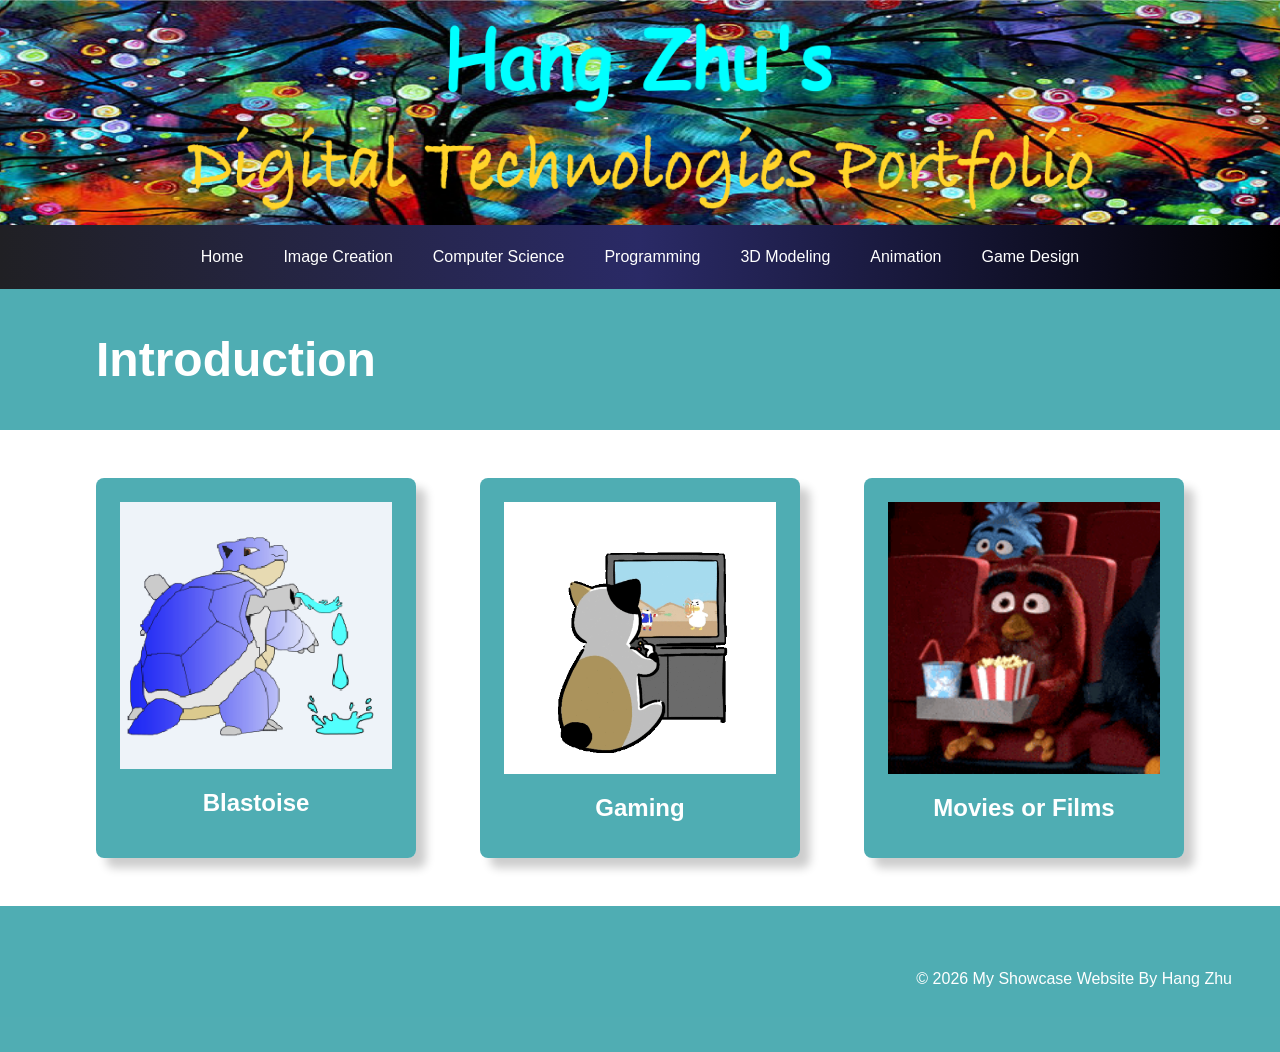
==== index.html @ ba8020f9 "Favicon" ====
<!DOCTYPE html>
<html lang="en">

<head>
    <meta charset="UTF-8">
    <meta name="viewport" content="width=device-width, initial-scale=1.0">
    <link rel="stylesheet" href="style.css">
    <link rel="icon" type="image/png" href="images/Hang Zhu favicon.png">
    <title>Hang's Year 10 Website Portfolio</title>
</head>
<!-- This is the main body of the website- ALL your content goes AFTER the <body> tag and before the </body> tag -->
<body>

    <!-- The Hero Section -------------------------------------------------------------------------------------- -->
    <section class="hero">

    </section>
<!-- Navigation Bar -->
<nav class="navbar">
    <ul class="nav-links">
        <li><a href="./index.html">Home</a></li>
        <li><a href="./image.html">Image Creation</a></li>
        <li><a href="./computerscience.html">Computer Science</a></li>
        <li><a href="./programming.html">Programming</a></li>
        <li><a href="./3d.html">3D Modeling</a></li>
        <li><a href="./animation.html">Animation</a></li>
        <li><a href="./game.html">Game Design</a></li>
    </ul>
</nav>

<!-- Topic one ------------------------------------------------------------------------------------------------- -->
    <!-- The First Topic Section -->
    <section class="topic">
        <!-- the topic title a big bar with text in it -->
        <div class="topic-title">
            <h1>Introduction</h1>
        </div>
        <!-- now a three column grid of images -->
        <div class="topic-content">
            <!-- one "card" which includes an image with a text below it -->
            <div class="topic-card">
                <img src="images/Pokemon 3.png" alt="Pokémon">
                <h2 class="topic-card-text">Blastoise</h2>
            </div>
            <div class="topic-card">
                <img src="images/Gaming.gif" alt="Rocket">
                <h2 class="topic-card-text">Gaming</h2>
            </div>
            <div class="topic-card">
                <img src="images/Movie.gif" alt="change this too!">
                <h2 class="topic-card-text">Movies or Films</h2>
            </div>
        </div>
    </section>
<!-- End of topic one------------------------------------------------------------------------------------------ -->

<!-- Copy and paste the section from above to make your next section -->



    <!-- A Simple Website Footer ------------------------------------------------------------------------------ -->
    <footer class="footer">
        <p>&copy; 2026 My Showcase Website By Hang Zhu</p>
    </footer>

<!-- The end of the whole page- no more content after this! -->
</body>
</html>
---- style.css ----
/* A simple css reset */
body,
html {
    margin: 0;
    padding: 0;
    height: 100%;
    /* The Font Family- Really important!! */
    font-family: Arial, sans-serif;
    box-sizing: border-box;
}

/* reset for images to ensure they ar 100% of the parent container width */
img {
    width: 100%;
}

/* reset for videos to ensure they match image format */
video {
    width: 100%;
    display: block;
}

/* The hero section styling- use your OWN Hero Image URL here */
.hero {
    background-image: url('images/WebsiteHeader.png');
    height: 25vh;
    background-size: cover;
    background-position: center;
    display: flex;
    justify-content: center;
    align-items: center;
    color: white;
    text-align: center;
    position: relative;
}

/* BIG text styling for the hero section text */
.hero-text {
    font-size: 4em;
    font-weight: bold;
}

/* nice big font on a banner style background */
.topic-title{
    color: white;
    font-size: 2em;
    padding: 0.1em 3em;
    background-color: rgba(7, 139, 148, 0.705);
}

/* Three column grid with a nice big gap */
.topic-content{
    display: grid;
    grid-template-columns: repeat(3, 1fr);
    gap: 4em;
    /* bring the whole section in off the sides of the page */
    width: 85%;
    /* top margin of 3em and center right/left */
    margin: 3em auto;
}

/* Styling for the individual topic cards rounded edges background color and a drop shadow */
.topic-card{
    background-color: rgba(7, 139, 148, 0.705);
    color: white;
    padding: 1.5em;
    border-radius: 0.5em;
    box-shadow: 10px 10px 10px rgba(0, 0, 0, 0.2);
}

.topic-card img {
    width: 100%;
    height: auto;
    max-height: 280px;
    object-fit: cover;
    display: block;
    margin-bottom: 1em;
}

/* Styling for the topic card titles */
.topic-card-text{
    font-size: 1.5em;
    margin-bottom: 0.5em;
    /* center align text */
    text-align: center;
}


/* Styling for a footer section to take a bit of spcae at the bottom of the page */
.footer{
    background-color: rgba(7, 139, 148, 0.705);
    color: white;
    text-align: right;
    padding: 3em 3em;
}

/* ========================= Navigation Bar ========================= */
.navbar {
    background: linear-gradient(to right, #202024, #2a2a66, #000000);
    padding: 15px 0;
    text-align: center;
    position: sticky;
    top: 0;
    z-index: 1000;
    width: 100%;
}

.nav-links {
    list-style: none;
    padding: 0;
    margin: 0;
    display: flex;
    justify-content: center;
    flex-wrap: wrap;
    gap: 10px;
}

.nav-links li {
    display: inline-block;
}

.nav-links a {
    display: inline-block;   /* <- this ensures the link takes up space */
    text-decoration: none;
    color: white;
    font-size: 16px;
    padding: 8px 15px;       /* makes it easier to click and visible */
    border-radius: 5px;
    transition: background 0.3s, color 0.3s;
    cursor: pointer;
}

.nav-links a:hover {
    background-color: #2a2a66;
    color: white;             /* text stays visible on hover */
}
/* Existing CSS above */

/* Video styling */
.video-demo {
    width: 100%;
    max-width: 1920px;
    aspect-ratio: 16 / 9;
    height: auto;
    display: block;
}

/* Make the 3D modeling video card larger in the grid */
.video-card {
    grid-column: span 2;
}

@media (max-width: 900px) {
    .topic-content {
        grid-template-columns: 1fr;
        width: 90%;
    }

    .video-card {
        grid-column: auto;
    }
}
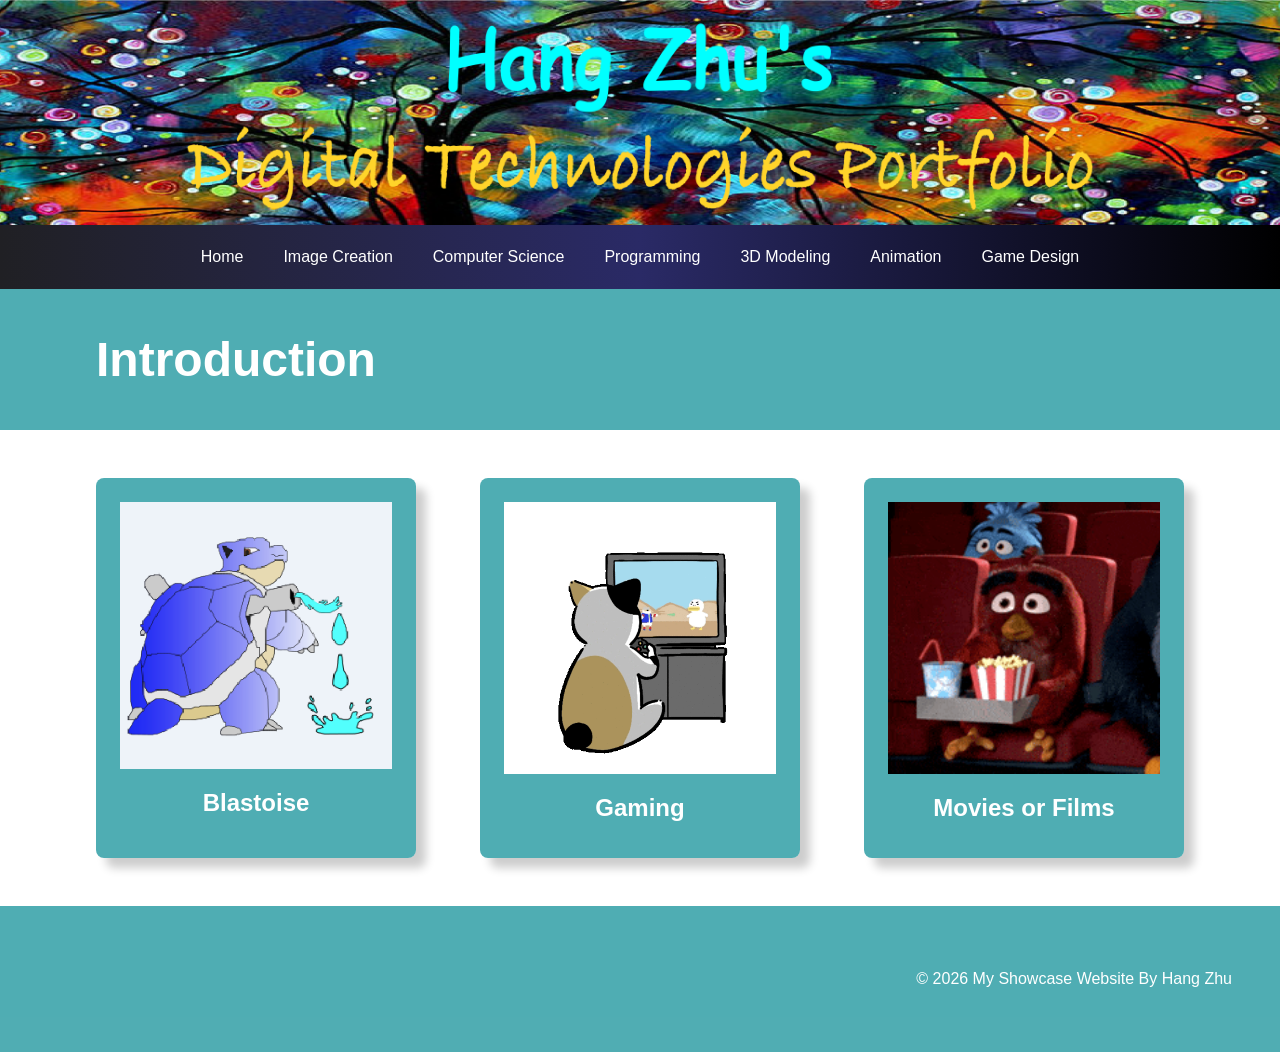
==== commit 6cb3e7f1: "Favicon" ====
--- a/index.html
+++ b/index.html
@@ -5,7 +5,7 @@
     <meta charset="UTF-8">
     <meta name="viewport" content="width=device-width, initial-scale=1.0">
     <link rel="stylesheet" href="style.css">
-    <link rel="icon" type="image/png" href="images/Hang Zhu favicon.png">
+    <link rel="icon" type="image/png" href="images/Hang Zhu Favicon.png">
     <title>Hang's Year 10 Website Portfolio</title>
 </head>
 <!-- This is the main body of the website- ALL your content goes AFTER the <body> tag and before the </body> tag -->
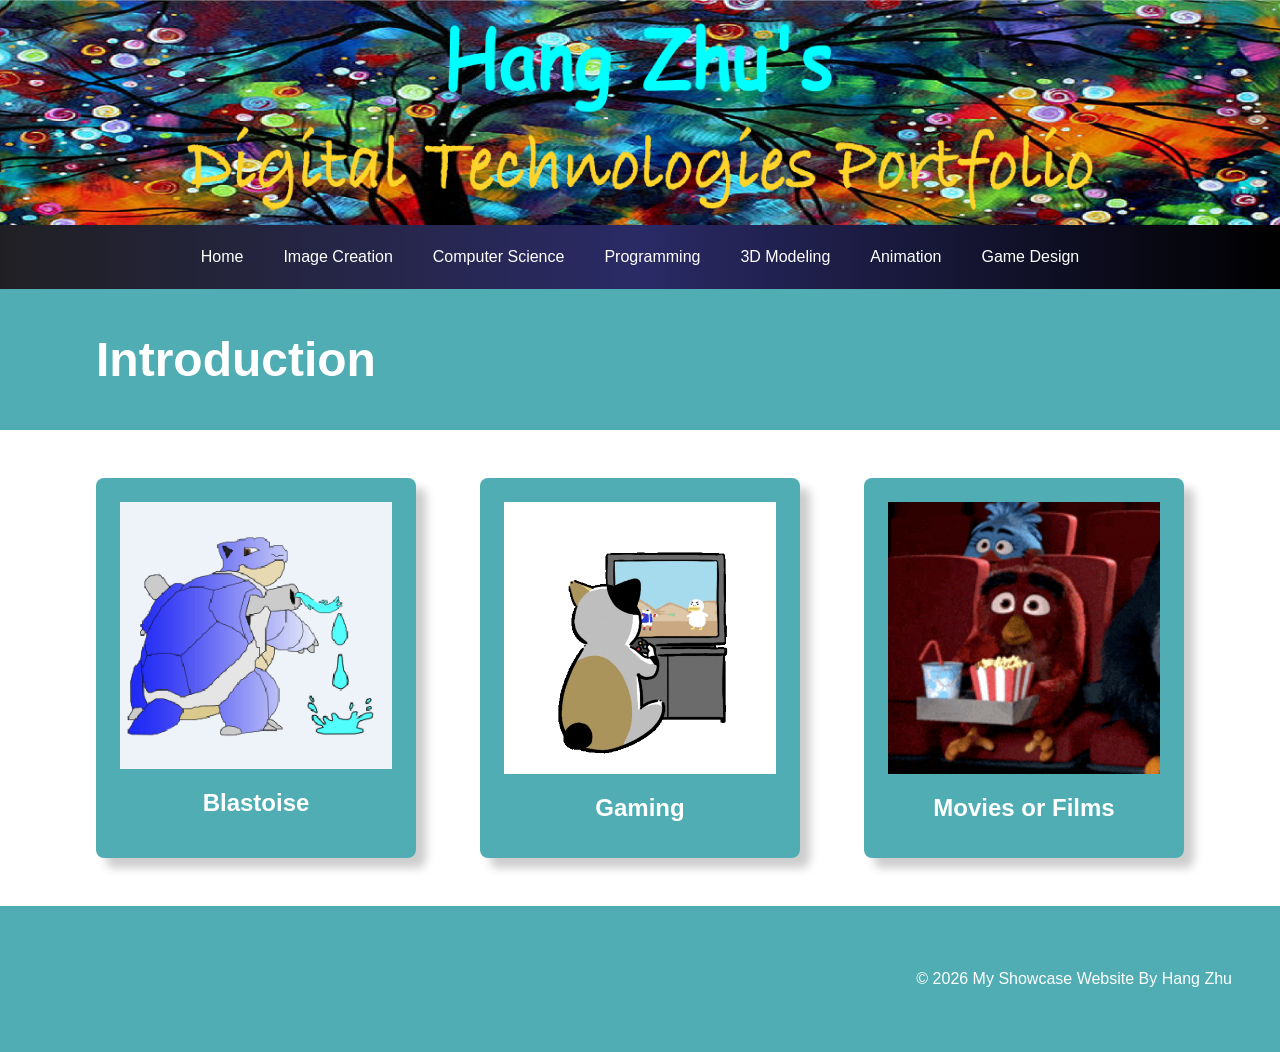
==== commit de0d4c68: "Font" ====
--- a/index.html
+++ b/index.html
@@ -5,7 +5,10 @@
     <meta charset="UTF-8">
     <meta name="viewport" content="width=device-width, initial-scale=1.0">
     <link rel="stylesheet" href="style.css">
-    <link rel="icon" type="image/png" href="images/Hang Zhu Favicon.png">
+    <link rel="icon" type="image/png" href="images/Hang Zhu Favicon.png" sizes="128x128">
+    <link rel="preconnect" href="https://fonts.googleapis.com">
+    <link rel="preconnect" href="https://fonts.gstatic.com" crossorigin>
+    <link href="https://fonts.googleapis.com/css2?family=Nabla&display=swap" rel="stylesheet">
     <title>Hang's Year 10 Website Portfolio</title>
 </head>
 <!-- This is the main body of the website- ALL your content goes AFTER the <body> tag and before the </body> tag -->
--- a/style.css
+++ b/style.css
@@ -159,4 +159,14 @@
     .video-card {
         grid-column: auto;
     }
+}
+
+.nabla-<uniquifier> {
+  font-family: "Nabla", system-ui;
+  font-optical-sizing: auto;
+  font-weight: 400;
+  font-style: normal;
+  font-variation-settings:
+    "EDPT" 100,
+    "EHLT" 12;
 }
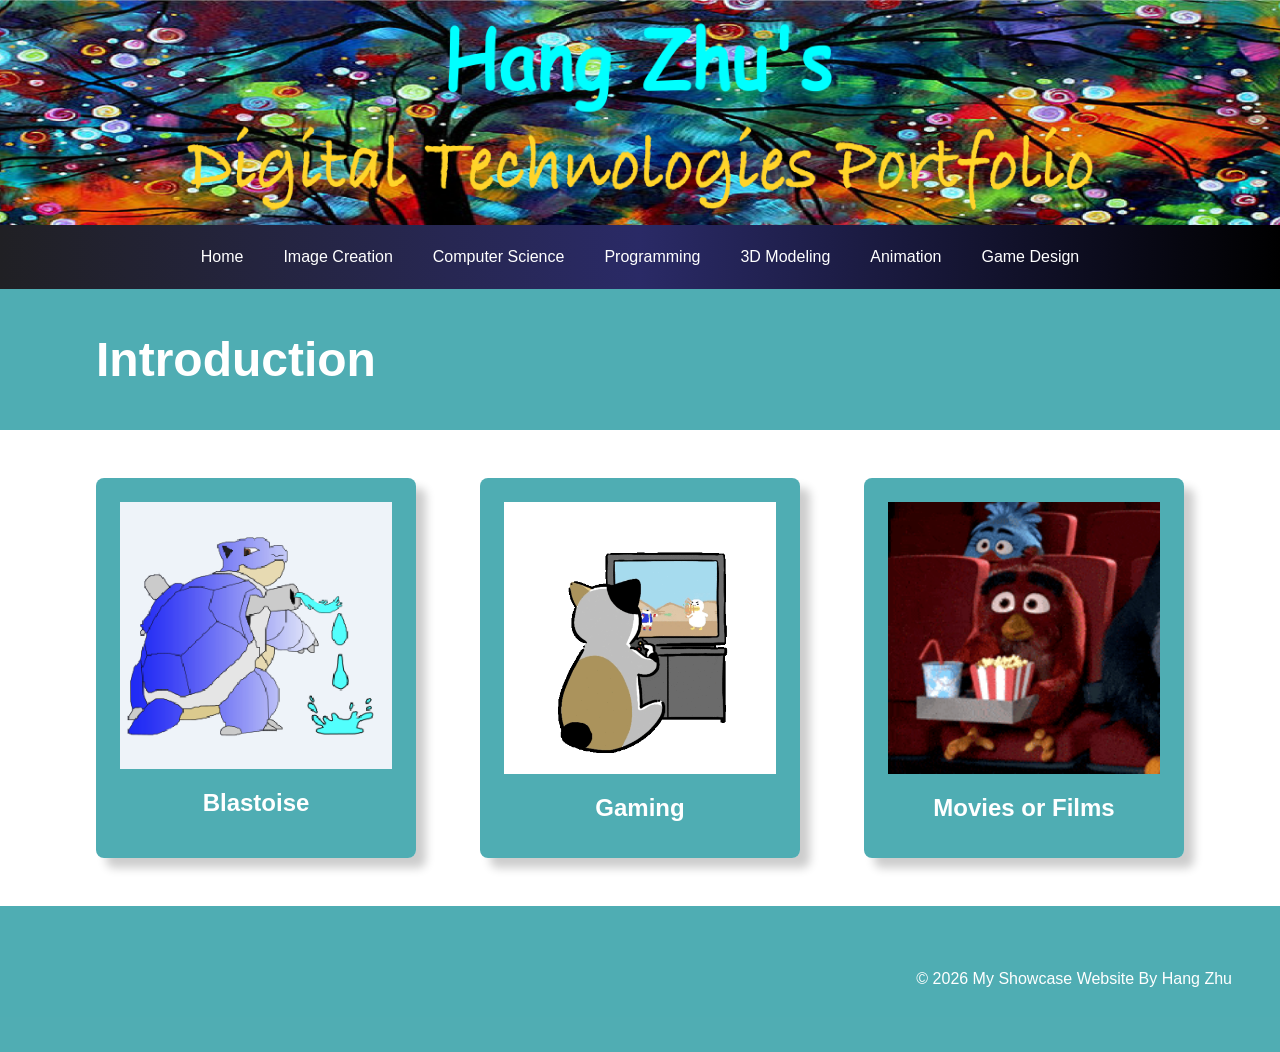
==== commit e8b35686: "Font" ====
--- a/index.html
+++ b/index.html
@@ -6,9 +6,6 @@
     <meta name="viewport" content="width=device-width, initial-scale=1.0">
     <link rel="stylesheet" href="style.css">
     <link rel="icon" type="image/png" href="images/Hang Zhu Favicon.png" sizes="128x128">
-    <link rel="preconnect" href="https://fonts.googleapis.com">
-    <link rel="preconnect" href="https://fonts.gstatic.com" crossorigin>
-    <link href="https://fonts.googleapis.com/css2?family=Nabla&display=swap" rel="stylesheet">
     <title>Hang's Year 10 Website Portfolio</title>
 </head>
 <!-- This is the main body of the website- ALL your content goes AFTER the <body> tag and before the </body> tag -->
--- a/style.css
+++ b/style.css
@@ -159,14 +159,4 @@
     .video-card {
         grid-column: auto;
     }
-}
-
-.nabla-<uniquifier> {
-  font-family: "Nabla", system-ui;
-  font-optical-sizing: auto;
-  font-weight: 400;
-  font-style: normal;
-  font-variation-settings:
-    "EDPT" 100,
-    "EHLT" 12;
 }
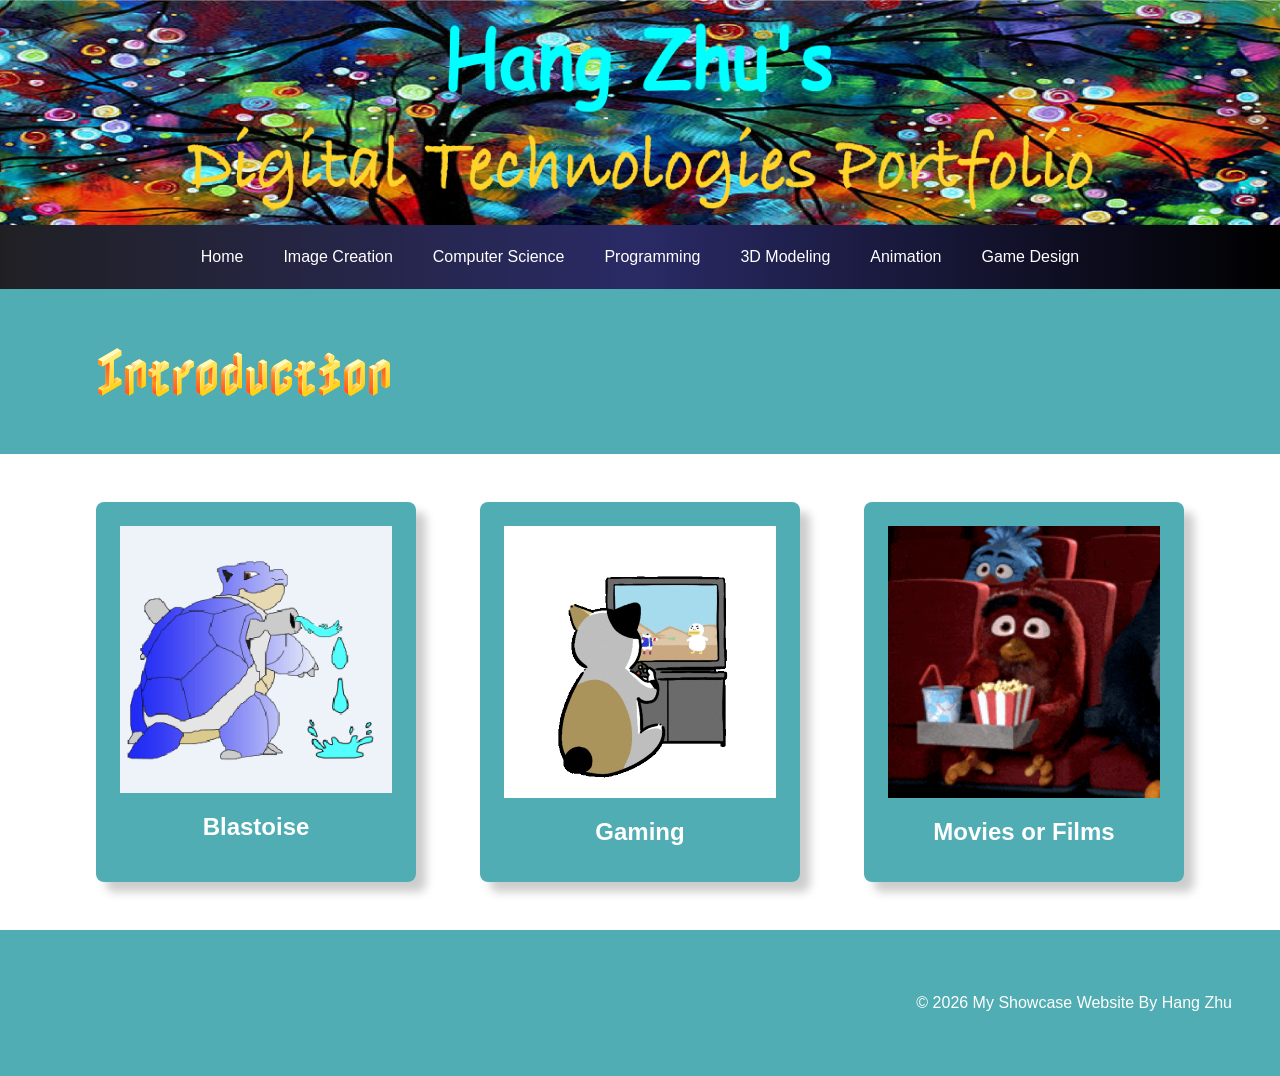
==== commit 1a938a65: "Font Change" ====
--- a/index.html
+++ b/index.html
@@ -6,6 +6,9 @@
     <meta name="viewport" content="width=device-width, initial-scale=1.0">
     <link rel="stylesheet" href="style.css">
     <link rel="icon" type="image/png" href="images/Hang Zhu Favicon.png" sizes="128x128">
+    <link rel="preconnect" href="https://fonts.googleapis.com">
+    <link rel="preconnect" href="https://fonts.gstatic.com" crossorigin>
+    <link href="https://fonts.googleapis.com/css2?family=Nabla&display=swap" rel="stylesheet">
     <title>Hang's Year 10 Website Portfolio</title>
 </head>
 <!-- This is the main body of the website- ALL your content goes AFTER the <body> tag and before the </body> tag -->
--- a/style.css
+++ b/style.css
@@ -46,6 +46,7 @@
     font-size: 2em;
     padding: 0.1em 3em;
     background-color: rgba(7, 139, 148, 0.705);
+    font-family: "Nabla", system-ui;
 }
 
 /* Three column grid with a nice big gap */
@@ -159,4 +160,14 @@
     .video-card {
         grid-column: auto;
     }
+}
+
+.nabla{
+  font-family: "Nabla", system-ui;
+  font-optical-sizing: auto;
+  font-weight: 400;
+  font-style: normal;
+  font-variation-settings:
+    "EDPT" 100,
+    "EHLT" 12;
 }
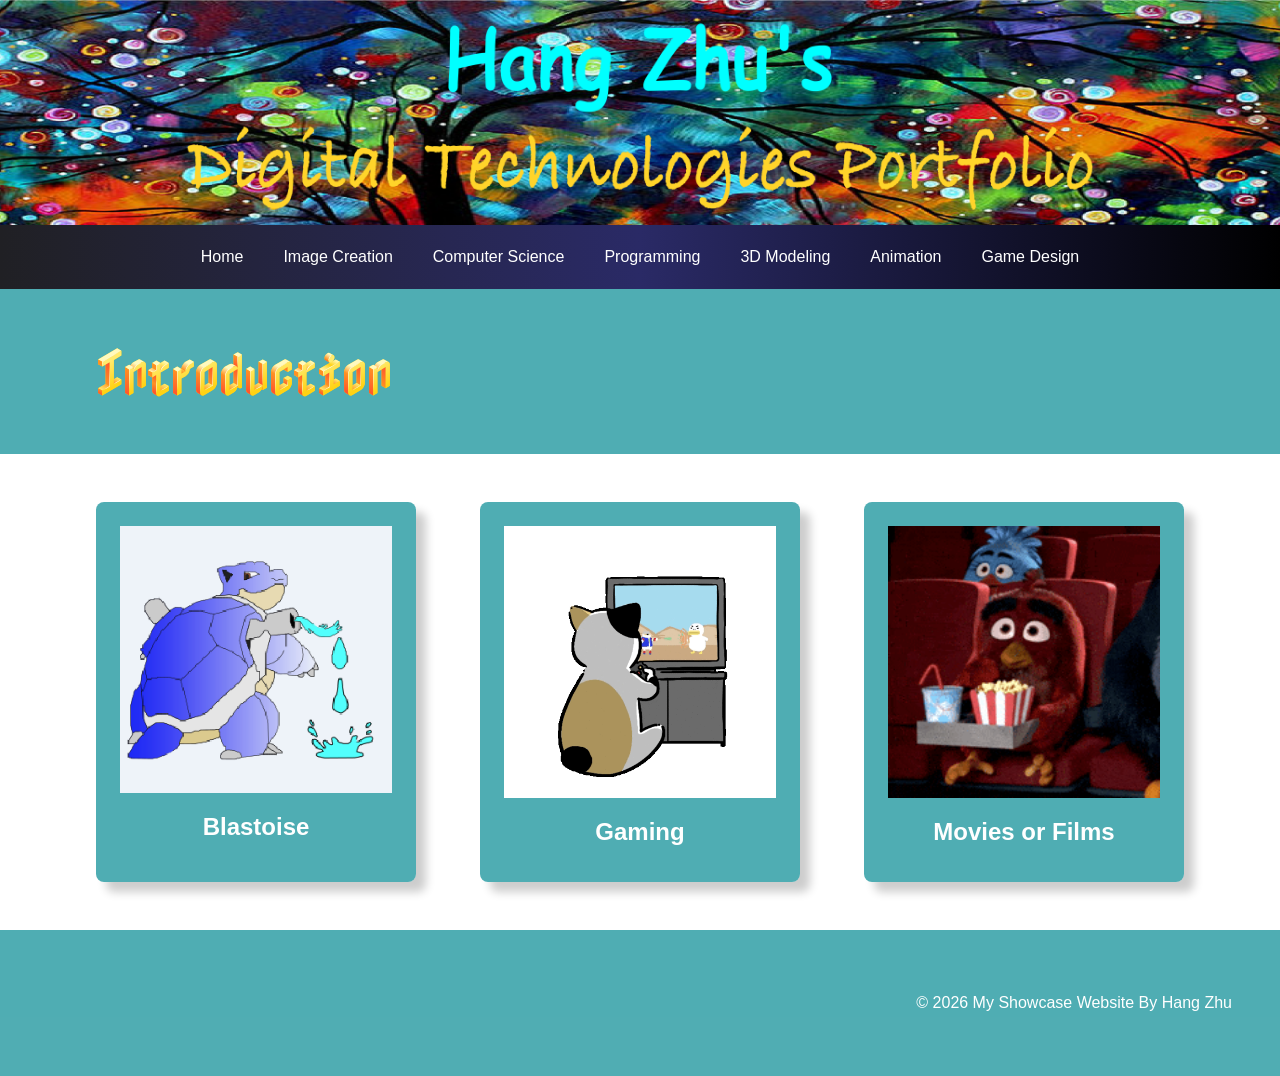
==== commit 39809283: "Font" ====
--- a/index.html
+++ b/index.html
@@ -2,14 +2,19 @@
 <html lang="en">
 
 <head>
-    <meta charset="UTF-8">
-    <meta name="viewport" content="width=device-width, initial-scale=1.0">
-    <link rel="stylesheet" href="style.css">
-    <link rel="icon" type="image/png" href="images/Hang Zhu Favicon.png" sizes="128x128">
-    <link rel="preconnect" href="https://fonts.googleapis.com">
-    <link rel="preconnect" href="https://fonts.gstatic.com" crossorigin>
-    <link href="https://fonts.googleapis.com/css2?family=Nabla&display=swap" rel="stylesheet">
-    <title>Hang's Year 10 Website Portfolio</title>
+  <meta charset="UTF-8">
+  <meta name="viewport" content="width=device-width, initial-scale=1.0">
+  <link rel="icon" type="image/png" href="images/Hang Zhu Favicon.png" sizes="128x128">
+
+  <!-- Load Google Fonts FIRST -->
+  <link rel="preconnect" href="https://fonts.googleapis.com">
+  <link rel="preconnect" href="https://fonts.gstatic.com" crossorigin>
+  <link href="https://fonts.googleapis.com/css2?family=Nabla&display=swap" rel="stylesheet">
+
+  <!-- Load style.css AFTER font -->
+  <link rel="stylesheet" href="style.css">
+
+  <title>Hang's Year 10 Website Portfolio</title>
 </head>
 <!-- This is the main body of the website- ALL your content goes AFTER the <body> tag and before the </body> tag -->
 <body>
--- a/style.css
+++ b/style.css
@@ -162,7 +162,8 @@
     }
 }
 
-.nabla{
+/* Custom Font */
+.nabla {
   font-family: "Nabla", system-ui;
   font-optical-sizing: auto;
   font-weight: 400;
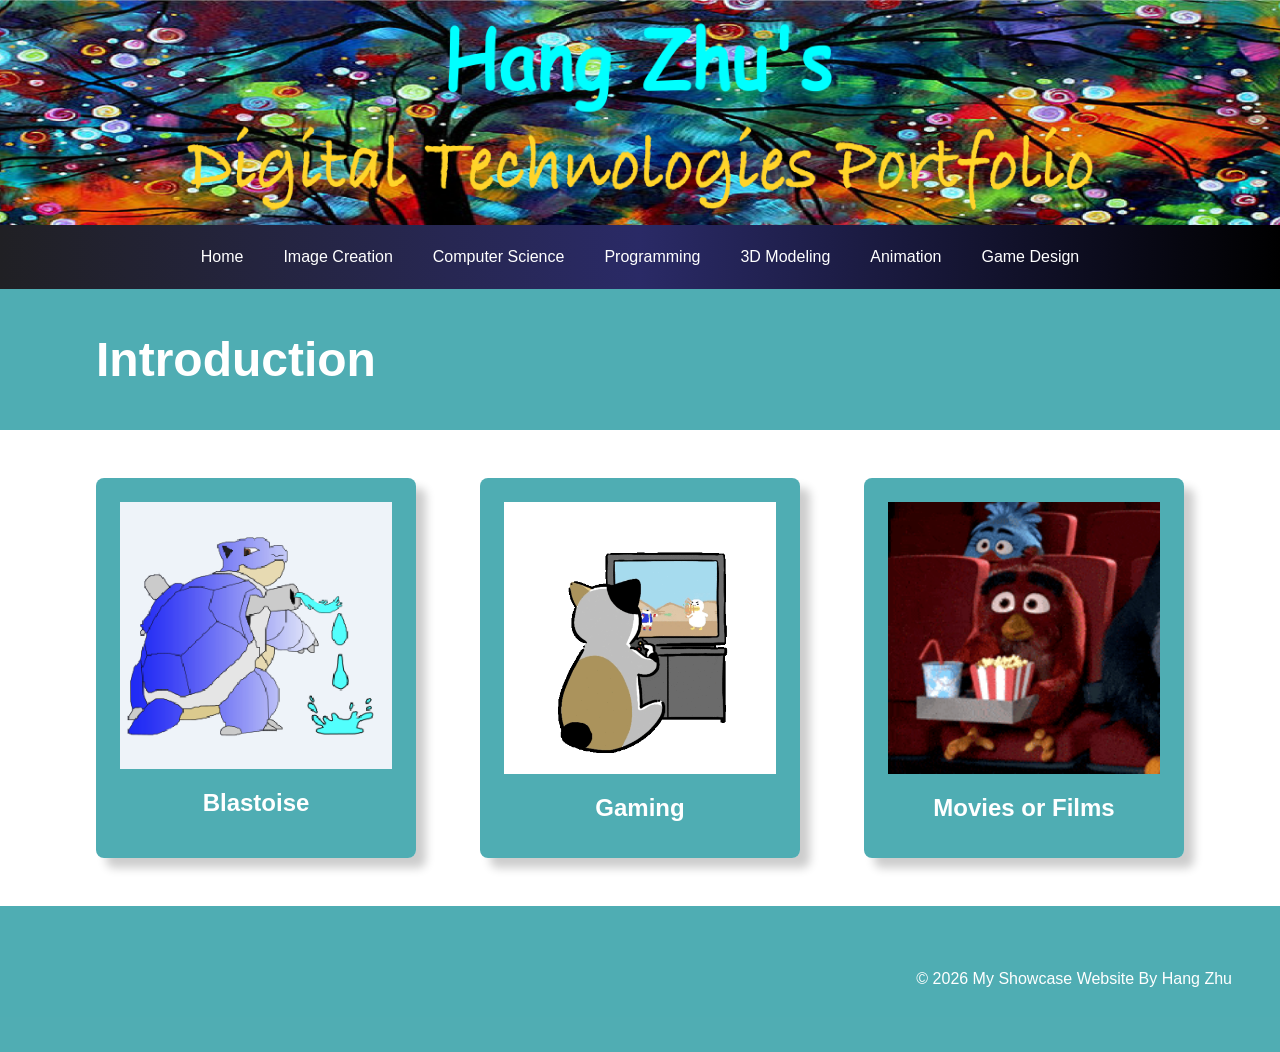
==== commit 68d330cb: "Font" ====
--- a/index.html
+++ b/index.html
@@ -4,16 +4,8 @@
 <head>
   <meta charset="UTF-8">
   <meta name="viewport" content="width=device-width, initial-scale=1.0">
+  <link rel="stylesheet" href="style.css">
   <link rel="icon" type="image/png" href="images/Hang Zhu Favicon.png" sizes="128x128">
-
-  <!-- Load Google Fonts FIRST -->
-  <link rel="preconnect" href="https://fonts.googleapis.com">
-  <link rel="preconnect" href="https://fonts.gstatic.com" crossorigin>
-  <link href="https://fonts.googleapis.com/css2?family=Nabla&display=swap" rel="stylesheet">
-
-  <!-- Load style.css AFTER font -->
-  <link rel="stylesheet" href="style.css">
-
   <title>Hang's Year 10 Website Portfolio</title>
 </head>
 <!-- This is the main body of the website- ALL your content goes AFTER the <body> tag and before the </body> tag -->
--- a/style.css
+++ b/style.css
@@ -46,7 +46,6 @@
     font-size: 2em;
     padding: 0.1em 3em;
     background-color: rgba(7, 139, 148, 0.705);
-    font-family: "Nabla", system-ui;
 }
 
 /* Three column grid with a nice big gap */
@@ -160,15 +159,4 @@
     .video-card {
         grid-column: auto;
     }
-}
-
-/* Custom Font */
-.nabla {
-  font-family: "Nabla", system-ui;
-  font-optical-sizing: auto;
-  font-weight: 400;
-  font-style: normal;
-  font-variation-settings:
-    "EDPT" 100,
-    "EHLT" 12;
 }
